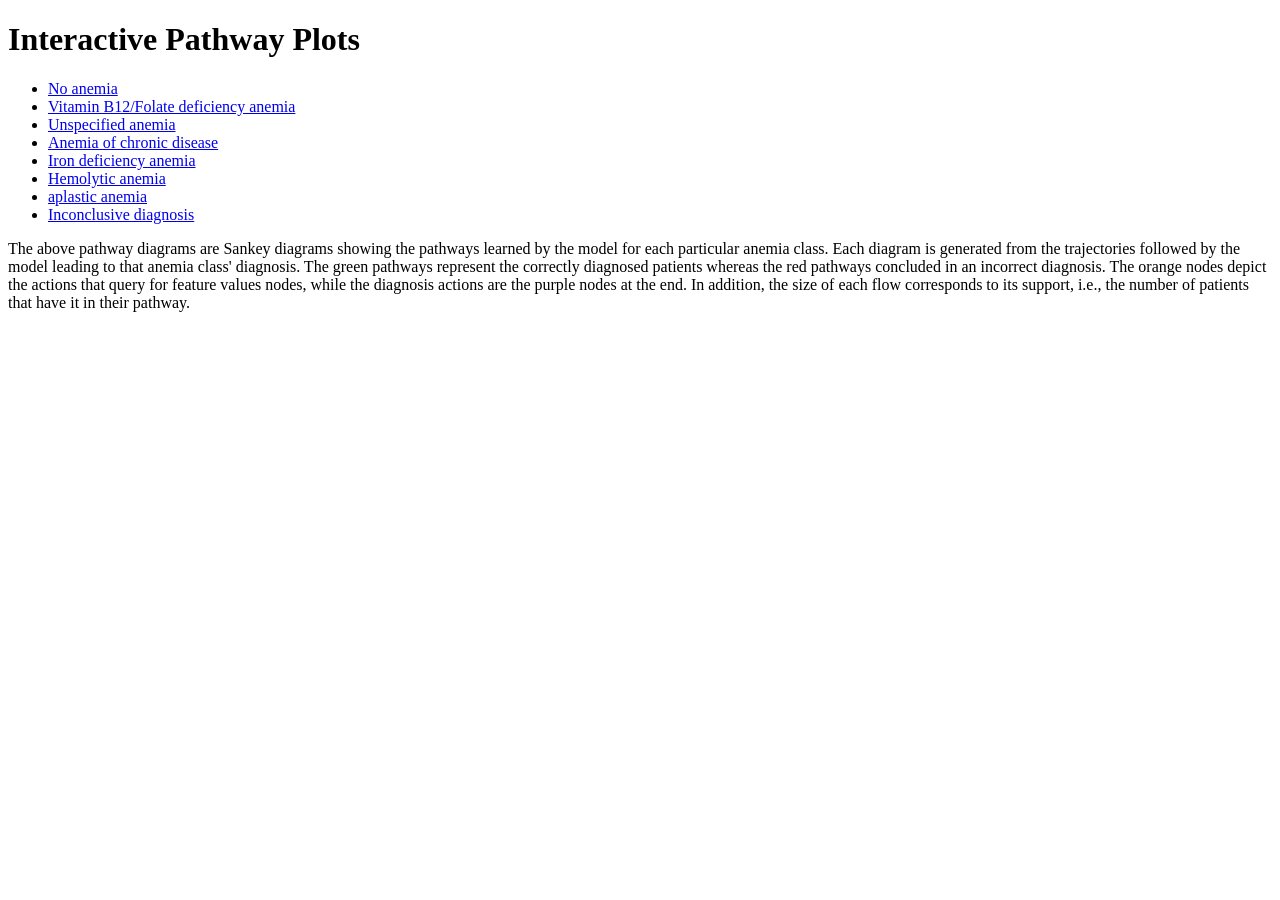
==== old_index.html @ 2a6f07eb "adding interactive plot for each anemia" ====
<!DOCTYPE html>
<html>
<head>
    <link rel="stylesheet" type="text/css" href="linkstyle.css">
    <title>Interactive Plots</title>
</head>
<body>
    <div>
        <h1>Interactive Pathway Plots</h1>
    </div>
    
    <div id="related_links">
        <ul>
            <li><a href='no_anemia.html'> No anemia</a></li>
            <li><a href='vit_b12_folate.html'>Vitamin B12/Folate deficiency anemia</a></li>
            <li><a href='unspecified.html'>Unspecified anemia</a></li>
            <li><a href='acd.html'>Anemia of chronic disease</a></li>
            <li><a href='ida.html'>Iron deficiency anemia</a></li>
            <li><a href='hemolytic.html'>Hemolytic anemia</a></li>
            <li><a href='aplastic.html'>aplastic anemia</a></li>
            <li><a href='inconclusive.html'>Inconclusive diagnosis</a></li>
        </ul>
    </div>
    <div>
        <p>The above pathway diagrams are Sankey diagrams showing the pathways learned by the model for each particular anemia class. 
            Each diagram is generated from the trajectories followed by the model leading to that anemia class' diagnosis. 
            The green pathways represent the correctly diagnosed patients whereas the red pathways concluded in an incorrect diagnosis.
            The orange nodes depict the actions that query for feature values nodes, while the diagnosis actions are the purple nodes at the end. 
            In addition, the size of each flow corresponds to its support, i.e., the number of patients that have it in their pathway.
        </p>
    </div>
    <div>

    </div>
   
</body>
</html>
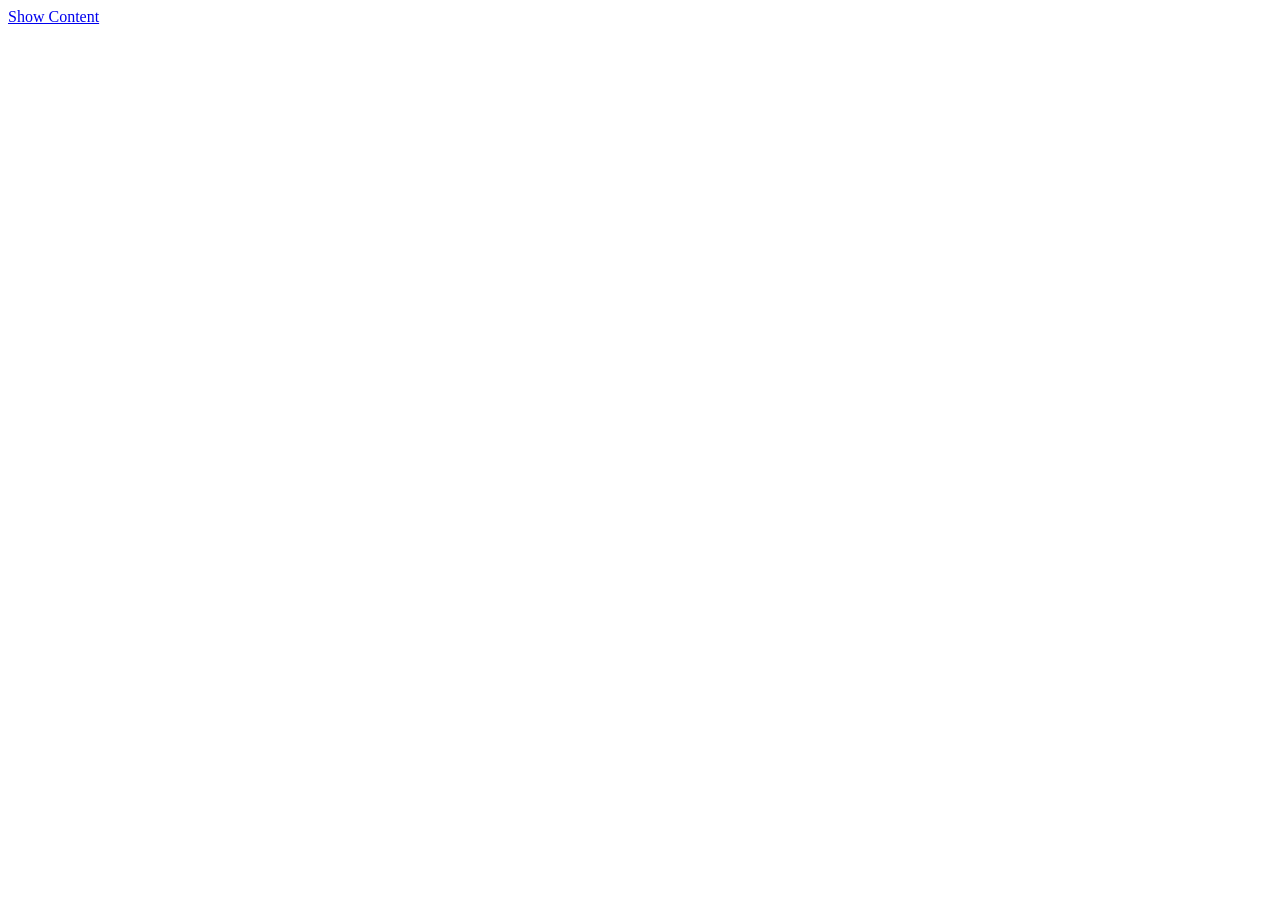
==== commit 48f5cea8: "adding logos" ====
--- a/old_index.html
+++ b/old_index.html
@@ -1,37 +1,13 @@
 <!DOCTYPE html>
-<html>
+<html lang="en">
 <head>
-    <link rel="stylesheet" type="text/css" href="linkstyle.css">
-    <title>Interactive Plots</title>
+    <meta charset="UTF-8">
+    <meta name="viewport" content="width=device-width, initial-scale=1.0">
+    <title>Display Content</title>
 </head>
 <body>
-    <div>
-        <h1>Interactive Pathway Plots</h1>
-    </div>
-    
-    <div id="related_links">
-        <ul>
-            <li><a href='no_anemia.html'> No anemia</a></li>
-            <li><a href='vit_b12_folate.html'>Vitamin B12/Folate deficiency anemia</a></li>
-            <li><a href='unspecified.html'>Unspecified anemia</a></li>
-            <li><a href='acd.html'>Anemia of chronic disease</a></li>
-            <li><a href='ida.html'>Iron deficiency anemia</a></li>
-            <li><a href='hemolytic.html'>Hemolytic anemia</a></li>
-            <li><a href='aplastic.html'>aplastic anemia</a></li>
-            <li><a href='inconclusive.html'>Inconclusive diagnosis</a></li>
-        </ul>
-    </div>
-    <div>
-        <p>The above pathway diagrams are Sankey diagrams showing the pathways learned by the model for each particular anemia class. 
-            Each diagram is generated from the trajectories followed by the model leading to that anemia class' diagnosis. 
-            The green pathways represent the correctly diagnosed patients whereas the red pathways concluded in an incorrect diagnosis.
-            The orange nodes depict the actions that query for feature values nodes, while the diagnosis actions are the purple nodes at the end. 
-            In addition, the size of each flow corresponds to its support, i.e., the number of patients that have it in their pathway.
-        </p>
-    </div>
-    <div>
-
-    </div>
-   
+    <a href="#" id="showContentLink">Show Content</a>
+    <div id="contentContainer" style="display: none;"></div>
+    <script src="script.js"></script>
 </body>
-</html>+</html>
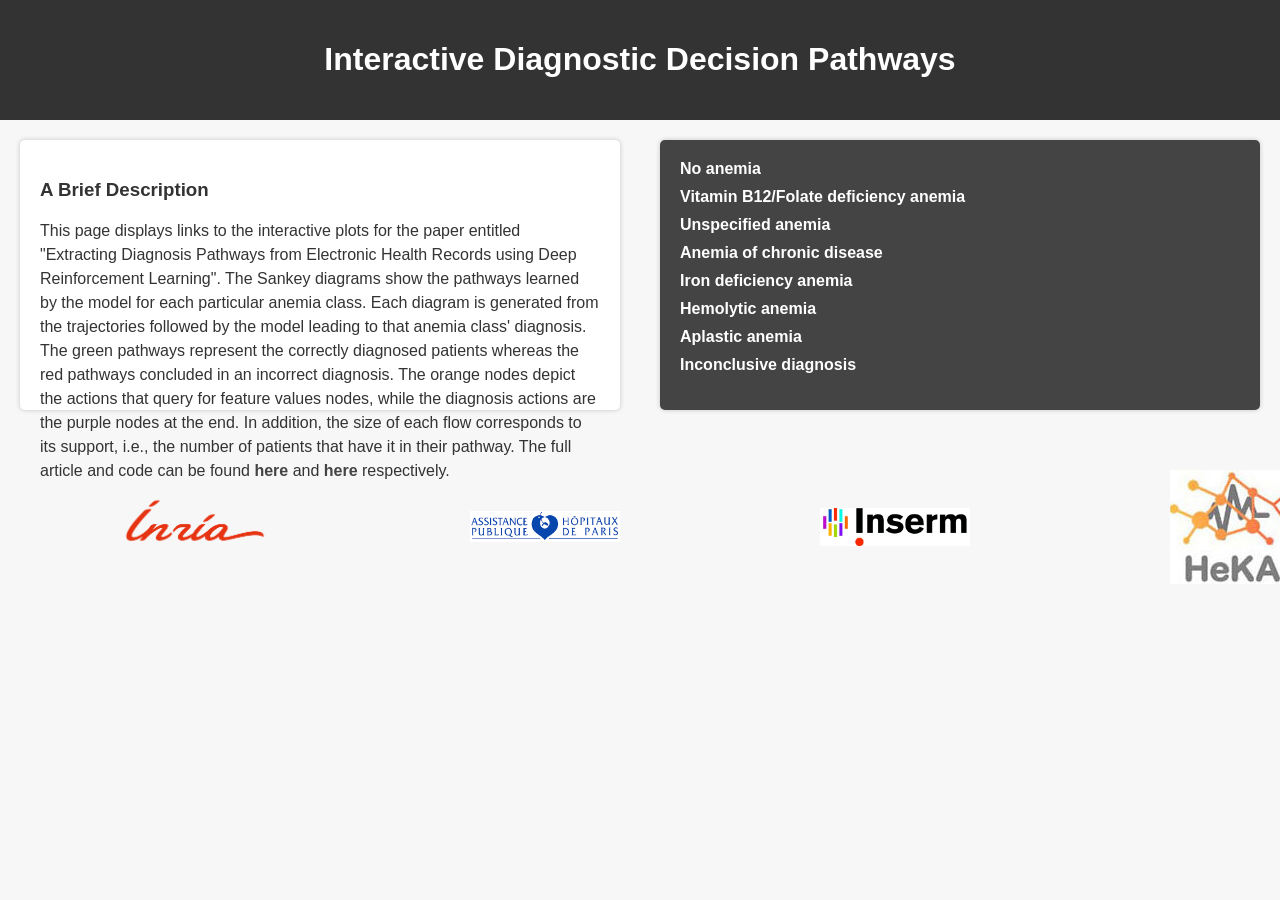
==== commit 463db66d: "adding lupus pathways" ====
--- a/old_index.html
+++ b/old_index.html
@@ -3,11 +3,56 @@
 <head>
     <meta charset="UTF-8">
     <meta name="viewport" content="width=device-width, initial-scale=1.0">
-    <title>Display Content</title>
+    <link rel="stylesheet" href="old_style.css">
+    <title>Diagnosis Pathways</title>
 </head>
 <body>
-    <a href="#" id="showContentLink">Show Content</a>
-    <div id="contentContainer" style="display: none;"></div>
-    <script src="script.js"></script>
+    
+    
+    <header>
+        <h1>Interactive Diagnostic Decision Pathways</h1>
+    </header>
+    
+    
+    <main>
+        <section class="feature">
+            <h3>A Brief Description</h3>
+            <p>This page displays links to the interactive plots for the paper entitled "Extracting Diagnosis Pathways from Electronic Health Records
+                using Deep Reinforcement Learning". The Sankey diagrams show the pathways learned by the model for each particular anemia class. 
+                Each diagram is generated from the trajectories followed by the model leading to that anemia class' diagnosis. 
+                The green pathways represent the correctly diagnosed patients whereas the red pathways concluded in an incorrect diagnosis.
+                The orange nodes depict the actions that query for feature values nodes, while the diagnosis actions are the purple nodes at the end. 
+                In addition, the size of each flow corresponds to its support, i.e., the number of patients that have it in their pathway. The full article and code can be found 
+                <a class='styled-link' href='https://arxiv.org/abs/2305.06295'> here </a> and <a class = 'styled-link' href='https://github.com/lilly-muyama/Deep_RL_diagnosis_pathways'>here</a>
+                respectively.
+            </p>
+        </section>
+    </main>
+
+    
+    <main>
+        <ul class="feature2">
+            <li><a href='opacity/no_anemia.html'> No anemia</a></li>
+            <li><a href='opacity/vit_b12_folate.html'>Vitamin B12/Folate deficiency anemia</a></li>
+            <li><a href='opacity/unspecified.html'>Unspecified anemia</a></li>
+            <li><a href='opacity/acd.html'>Anemia of chronic disease</a></li>
+            <li><a href='opacity/ida.html'>Iron deficiency anemia</a></li>
+            <li><a href='opacity/hemolytic.html'>Hemolytic anemia</a></li>
+            <li><a href='opacity/aplastic.html'>Aplastic anemia</a></li>
+            <li><a href='opacity/inconclusive.html'>Inconclusive diagnosis</a></li>
+        </ul>
+    </main>
+    
+    </body>
+
+    <br>
+    <div class="logo-banner">
+        <!-- Insert your logo images here -->
+        <img class="logo" src='logos/inria.png' alt='Inria logo'>
+        <img class="logo" src='logos/aphp.png' alt='APHP logo'>
+        <img class="logo" src='logos/inserm.jpg' alt='Inserm logo'>
+        <img class="logo" src='logos/heka2_cropped.jpg' alt='HeKA logo'>
+        <img class="logo" src='logos/universite_paris_cite.jpg' alt='Université Paris Cité'>
+    </div>
 </body>
-</html>
+</html>
--- a/old_style.css
+++ b/old_style.css
@@ -0,0 +1,137 @@
+/* Reset some default styles */
+body, ul {
+    margin: 0;
+    padding: 0;
+}
+
+/* Apply a background color and text color to the body */
+body {
+    background-color: #f7f7f7;
+    font-family: Arial, sans-serif;
+    color: #333;
+    display: flex;
+    flex-wrap: wrap;
+}
+
+/* Style the header */
+header {
+    background-color: #333;
+    color: #fff;
+    text-align: center;
+    padding: 20px 0;
+    width: 100%;
+}
+
+/* Style the main content */
+main {
+    flex: 1;
+    padding: 20px;
+    /* height: 100%; */
+    /* position: relative; */
+}
+
+.feature {
+    background-color: #fff;
+    border-radius: 5px;
+    padding: 20px;
+    margin-bottom: 20px;
+    box-shadow: 0 0 5px rgba(0, 0, 0, 0.2);
+    height: 230px;
+}
+
+.feature2{
+    background-color: #444;
+    color: #fff;
+    border-radius: 5px;
+    padding: 20px;
+    margin-bottom: 20px;
+    box-shadow: 0 0 5px rgba(0, 0, 0, 0.2);
+    /* position: absolute; */
+    height: 230px;
+
+}
+
+.feature3{
+    background-color: #444;
+    color: #fff;
+    border-radius: 5px;
+    padding: 20px;
+    margin-bottom: 20px;
+    box-shadow: 0 0 5px rgba(0, 0, 0, 0.2);
+    /* position: absolute; */
+    height: 200px;
+    width: 400px
+
+}
+
+
+
+.feature h3 {
+    color: #333;
+}
+
+.styled-link {
+    /* Your styling for these links */
+    color: #444;
+    font-weight: bold;
+    transition: color 0.3s;
+}
+
+/* Style the text paragraphs */
+p {
+    line-height: 1.5;
+}
+
+/* Style the aside (the list of links) */
+aside {
+    background-color: #444;
+    color: #fff;
+    flex: 1;
+    padding: 20px;
+    /* height: 100%; */
+    /* position: absolute; */
+}
+
+main ul {
+    list-style: none;
+    padding: 20px;
+}
+
+main li {
+    margin-bottom: 10px;
+}
+
+main a {
+    text-decoration: none;
+    color: #fff;
+    font-weight: bold;
+    transition: color 0.3s;
+}
+
+main a:hover {
+    color: #ff6600;
+}
+
+/* Style for the banner container */
+.logo-banner {
+    display: flex; /* Display logos in a row */
+    flex-basis: 100%;
+    justify-content: center; /* Center logos horizontally */
+    align-items: center; /* Center logos vertically */
+    background-color: rgba(0, 0, 0, 0); /* Background color for the banner */
+    padding: 20px; /* Add some padding for spacing */
+    height: 50 px;
+        position: relative;
+    top: 0px;
+    /* box-sizing: border-box; */
+}
+
+/* Style for individual logos */
+.logo {
+    max-width: 150px; /* Set a maximum width for each logo */
+    max-height: 120px;
+    width: auto;
+    height: auto;
+    /* display: block; */
+    margin: 0 100px; /* Add spacing between logos */
+}
